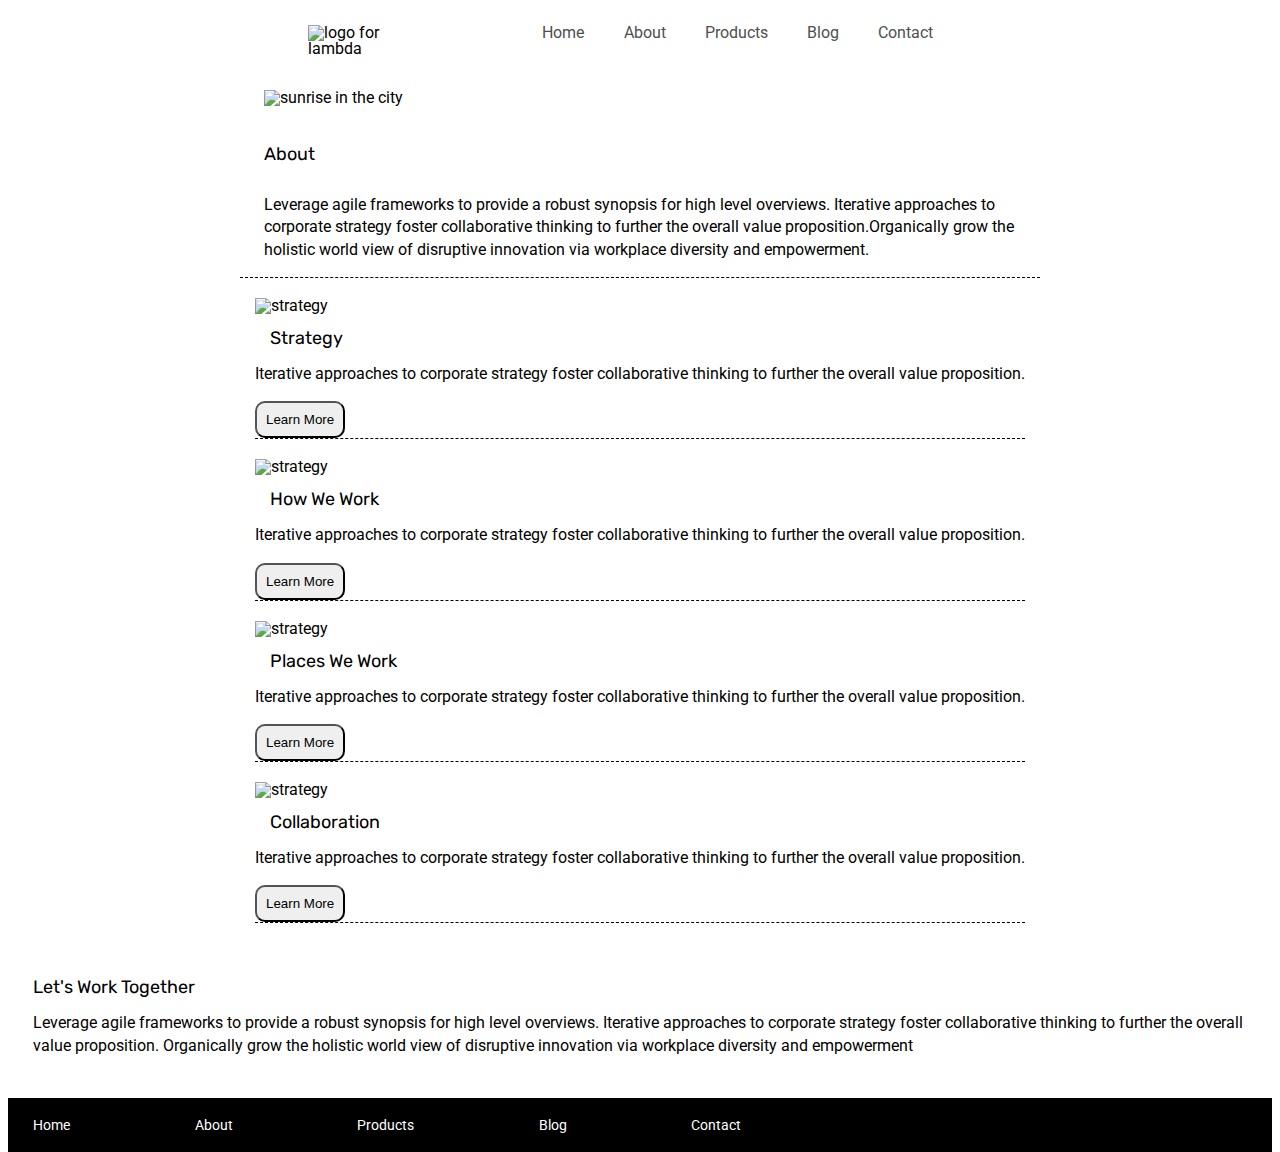
==== about.html @ 7eb4ca0a "finished home page, working on about page now" ====
<!doctype html>

<html lang="en">

  <head>
    <meta charset="utf-8">
    <!--Add Google Fonts here -->
    <link href="https://fonts.googleapis.com/css?family=Roboto|Rubik" rel="stylesheet">
    <!--Link your stylesheet here-->
    <link rel="stylesheet" href="css/index.css">
    <title>Sprint Challenge - About</title>
  </head>

  <body>
    <div class="container about-page">
      <header>
        <nav>
          <div class="logo">
            <img src="img/lambda-black.png" alt="logo for lambda">
          </div>
          <div class="links">
            <a href="index.html">Home</a>
            <a href="about.html">About</a>
            <a href="#">Products</a>
            <a href="#">Blog</a>
            <a href="#">Contact</a>
          </div>
        </nav>
        <img class="aboutimg" src="img/jumbo-about.png" alt="sunrise in the city">
      </header>
      <section class="top-content">
        <div class="about-container">
          <h2>About</h2>   
          <p> Leverage agile frameworks to provide a robust synopsis for high level overviews. Iterative approaches to corporate strategy foster collaborative thinking to further the overall value proposition.Organically grow the holistic world view of disruptive innovation via workplace diversity and empowerment.</p>
        </div>
      </section>
      <section class="middle-about">
          <div class="middle">
            <img src="img/about-plan.png" alt="strategy">
            <h2>Strategy</h2>
            <p>Iterative approaches to corporate strategy foster collaborative thinking to further the overall value proposition.</p>
            <button>Learn More</button>
          </div>
          <div class="middle">
            <img src="img/about-working.png" alt="strategy">
            <h2>How We Work</h2>   
            <p>Iterative approaches to corporate strategy foster collaborative thinking to further the overall value proposition.</p>
            <button>Learn More</button>
          </div>
          <div class="middle">
            <img src="img/about-office.png" alt="strategy">
            <h2>Places We Work </h2>
            <p>Iterative approaches to corporate strategy foster collaborative thinking to further the overall value proposition.</p>
            <button>Learn More</button>
          </div>
          <div class="middle">
            <img src="img/about-meeting.png" alt="strategy">
            <h2> Collaboration</h2>
            <p>Iterative approaches to corporate strategy foster collaborative thinking to further the overall value proposition.</p>
            <button>Learn More</button>
          </div>
        </div>  
      </section>
      <section class="bottom-content">
        <div>
          <h2>Let's Work Together</h2>
          <p> Leverage agile frameworks to provide a robust synopsis for high level overviews. Iterative approaches to corporate strategy foster collaborative thinking to further the overall value proposition. Organically grow the holistic world view of disruptive innovation via workplace diversity and empowerment</p>
          </div>
      </div>    
      </section>
      <footer>
        <nav>
          <a href="index.html">Home</a>
          <a href="about.html">About</a>
          <a href="#">Products</a>
          <a href="#">Blog</a>
          <a href="#">Contact</a>
        </nav>
      </footer>
    </div><!-- container -->
  </body>

</html>
---- css/index.css ----
/* http://meyerweb.com/eric/tools/css/reset/ 
   v2.0 | 20110126
   License: none (public domain)
*/

html, body, div, span, applet, object, iframe,
h1, h2, h3, h4, h5, h6, p, blockquote, pre,
a, abbr, acronym, address, big, cite, code,
del, dfn, em, img, ins, kbd, q, s, samp,
small, strike, strong, sub, sup, tt, var,
b, u, i, center,
dl, dt, dd, ol, ul, li,
fieldset, form, label, legend,
table, caption, tbody, tfoot, thead, tr, th, td,
article, aside, canvas, details, embed, 
figure, figcaption, footer, header, hgroup, 
menu, nav, output, ruby, section, summary,
time, mark, audio, video {
	/* margin: 0;
	padding: 0; */
	/* border: 0; */
	font-size: 100%;
	font: inherit;
	vertical-align: baseline;
}
/* HTML5 display-role reset for older browsers */
article, aside, details, figcaption, figure, 
footer, header, hgroup, menu, nav, section {
	display: block;
}
body {
	line-height: 1;
}
ol, ul {
	list-style: none;
}
blockquote, q {
	quotes: none;
}
blockquote:before, blockquote:after,
q:before, q:after {
	content: '';
	content: none;
}
table {
	border-collapse: collapse;
	border-spacing: 0;
}
/* General Styles */

* {
    box-sizing: border-box;
    /* border: 1px solid red; */
}

html, body {
    height: 100%;
    font-family: 'Roboto', sans-serif;
}

h1, h2, h3, h4, h5 {
    font-size: 18px;
    margin-bottom: 15px;
    font-family: 'Rubik', sans-serif;
}

p {
    line-height: 1.4;
}

.container {
    width: 800px;
    margin: 0 auto;
}

a{
    text-decoration: none;
    color: #4f4f4f;
}
/* Header Styles */
nav {
	display: flex;
	justify-content: space-between;
	margin: 2% 0;
}

header nav{
    display:flex;
    justify-content:space-around;
    width:100%;
    align-items:baseline;
    padding:1vh;
}
.logo{
    width:10%;
    display:flex;
    justify-content: center;
    align-items: center;
}
.links{
    width:60%;
    display:flex;
    justify-content: space-evenly;
    align-items: center;
}

.topimg{
    display:flex;
    justify-content: center;
    margin:3%;
}

/* .logo img{
    width:60%;
} */

.top-content {
    display: flex;
    flex-wrap: wrap;
    justify-content: space-evenly;
    margin-bottom: 20px;
    border-bottom: 1px dashed black;
}

.top-content .text-container {
    width: 48%;
    padding: 0 1%;
    padding-bottom: 20px;  
}

.middle-content {
    margin-bottom: 20px;
    border-bottom: 1px dashed black;
}

.middle-content h2 {
    padding: 0 2%;
    margin-bottom: 0;
}

.middle-content .boxes {
    display: flex;
    flex-wrap: wrap;
    justify-content: space-evenly;
}

.middle-content .boxes .box {
    width: 12.5%;
    height: 100px;
    margin: 20px 2.5%;
    color: white;
    display: flex;
    align-items: center;
    justify-content: center;
}
.box1 {
	background: teal;
}
.box2 {
	background: gold;
}
.box3 {
	background: cadetblue;
}
.box4 {
	background: coral;
}
.box5 {
	background: crimson;
}
.box6 {
	background: forestgreen;
}
.box7 {
	background: darkorchid;
}
.box8 {
	background: hotpink;
}
.box9 {
	background: indigo;
}
.box10 {
	background: dodgerblue;
}
.bottom-content {
    display: flex;
    margin: 0 2% 20px;
    justify-content: space-around;
}

.bottom-content .text-container {
    padding-right: 4%;
}

.bottom-content .text-container:last-child {
    padding-right: 0;
}

footer {
    width: 100%;
    background: black;
}

footer nav {
    width: 60%;
    display: flex;
    justify-content: space-between;
    align-items: center;
    padding: 20px 2%;
    font-size: 14px;
}

footer nav a {
    color: white;
    text-decoration: none;
}
/* About Page Styles */

.aboutimg{
    display:flex;
    justify-content: center;
    margin:3%;
}
.container about-page {
    width: 800px;
    margin: 0 auto;
}
.top-content .about-container {
    display:flex;
    flex-direction:column;
    padding-left: 2%;
    margin-left:1%;
}
.middle-about{
    margin-bottom: 20px;
    display: flex;
    flex-wrap: wrap;
    justify-content: space-evenly;
}
.middle-about h2{
    padding: 0 2%;
    margin-bottom: 0;
    display: flex;
    flex-wrap: nowrap;
}
.middle-about .middle{
    margin-bottom: 20px;
    border-bottom: 1px dashed black;
}
button{
    padding: 1vh;
    border-radius:10px;
    }
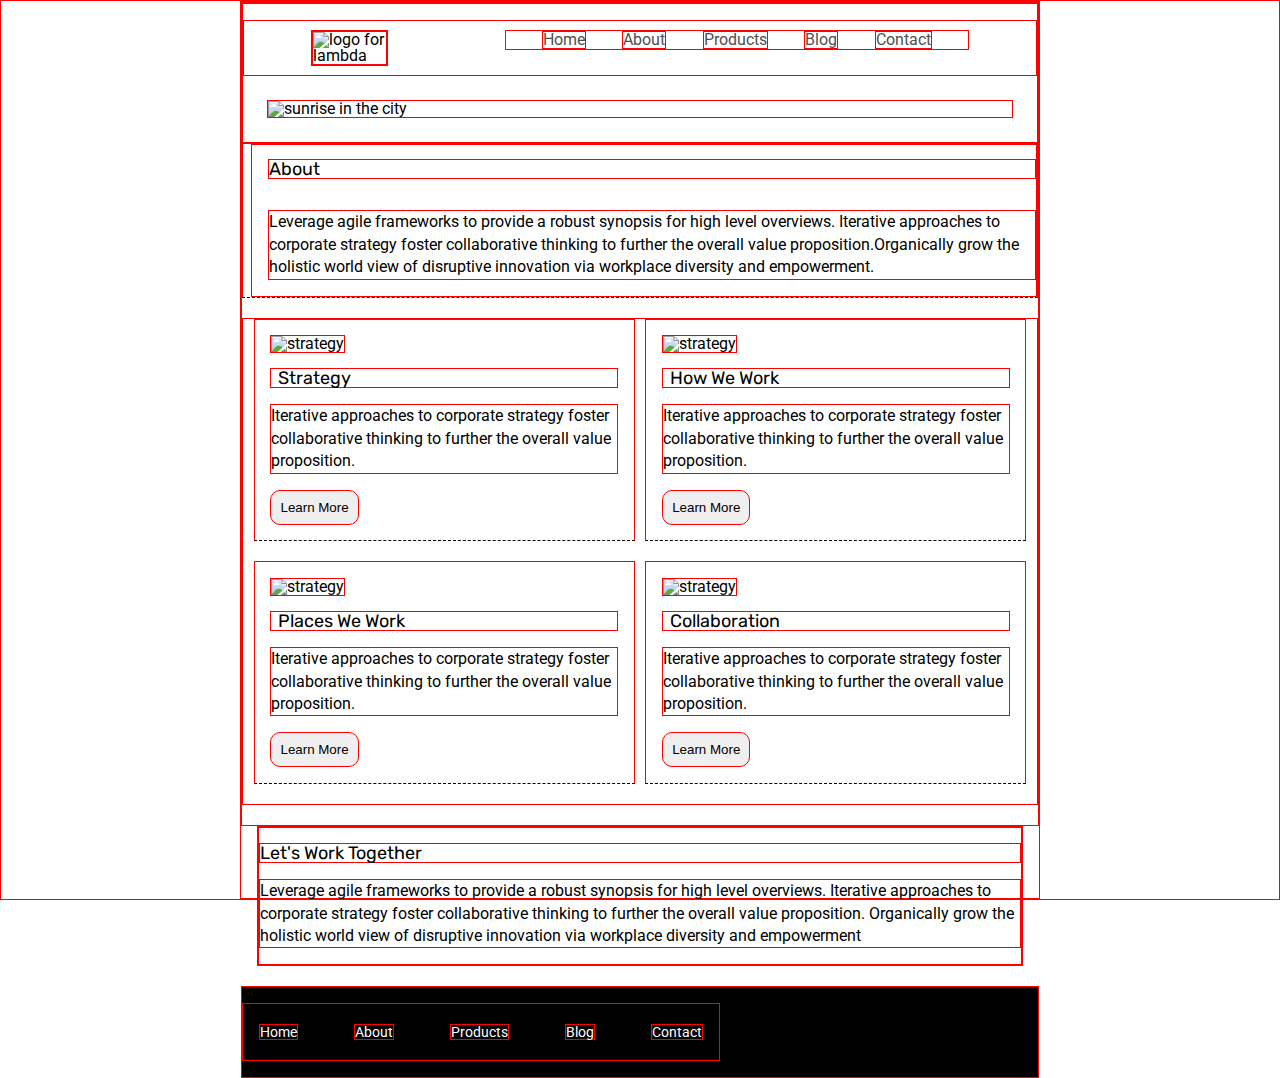
==== commit 699aa70b: "worked on about page" ====
--- a/about.html
+++ b/about.html
@@ -12,7 +12,7 @@
   </head>
 
   <body>
-    <div class="container about-page">
+    <div class="about-page">
       <header>
         <nav>
           <div class="logo">
@@ -28,55 +28,59 @@
         </nav>
         <img class="aboutimg" src="img/jumbo-about.png" alt="sunrise in the city">
       </header>
+
       <section class="top-content">
         <div class="about-container">
           <h2>About</h2>   
           <p> Leverage agile frameworks to provide a robust synopsis for high level overviews. Iterative approaches to corporate strategy foster collaborative thinking to further the overall value proposition.Organically grow the holistic world view of disruptive innovation via workplace diversity and empowerment.</p>
         </div>
       </section>
+
       <section class="middle-about">
           <div class="middle">
-            <img src="img/about-plan.png" alt="strategy">
+            <img class="center" src="img/about-plan.png" alt="strategy">
             <h2>Strategy</h2>
             <p>Iterative approaches to corporate strategy foster collaborative thinking to further the overall value proposition.</p>
             <button>Learn More</button>
           </div>
           <div class="middle">
-            <img src="img/about-working.png" alt="strategy">
+            <img class="center" src="img/about-working.png" alt="strategy">
             <h2>How We Work</h2>   
             <p>Iterative approaches to corporate strategy foster collaborative thinking to further the overall value proposition.</p>
             <button>Learn More</button>
           </div>
           <div class="middle">
-            <img src="img/about-office.png" alt="strategy">
+            <img class="center" src="img/about-office.png" alt="strategy">
             <h2>Places We Work </h2>
             <p>Iterative approaches to corporate strategy foster collaborative thinking to further the overall value proposition.</p>
             <button>Learn More</button>
           </div>
           <div class="middle">
-            <img src="img/about-meeting.png" alt="strategy">
+            <img class="center"  src="img/about-meeting.png" alt="strategy">
             <h2> Collaboration</h2>
             <p>Iterative approaches to corporate strategy foster collaborative thinking to further the overall value proposition.</p>
             <button>Learn More</button>
           </div>
         </div>  
       </section>
+
       <section class="bottom-content">
-        <div>
+        <div class="bottom-about">
           <h2>Let's Work Together</h2>
           <p> Leverage agile frameworks to provide a robust synopsis for high level overviews. Iterative approaches to corporate strategy foster collaborative thinking to further the overall value proposition. Organically grow the holistic world view of disruptive innovation via workplace diversity and empowerment</p>
-          </div>
-      </div>    
+        </div>
       </section>
+
       <footer>
-        <nav>
-          <a href="index.html">Home</a>
-          <a href="about.html">About</a>
-          <a href="#">Products</a>
-          <a href="#">Blog</a>
-          <a href="#">Contact</a>
-        </nav>
+          <nav>
+            <a href="index.html">Home</a>
+            <a href="about.html">About</a>
+            <a href="#">Products</a>
+            <a href="#">Blog</a>
+            <a href="#">Contact</a>
+          </nav>
       </footer>
+     
     </div><!-- container -->
   </body>
 
--- a/css/index.css
+++ b/css/index.css
@@ -46,11 +46,12 @@
 	border-collapse: collapse;
 	border-spacing: 0;
 }
+
 /* General Styles */
 
 * {
     box-sizing: border-box;
-    /* border: 1px solid red; */
+    border: 1px solid red;
 }
 
 html, body {
@@ -77,7 +78,9 @@
     text-decoration: none;
     color: #4f4f4f;
 }
+
 /* Header Styles */
+
 nav {
 	display: flex;
 	justify-content: space-between;
@@ -109,10 +112,7 @@
     justify-content: center;
     margin:3%;
 }
-
-/* .logo img{
-    width:60%;
-} */
+/* Main Section of the Home Page */
 
 .top-content {
     display: flex;
@@ -197,6 +197,52 @@
     padding-right: 0;
 }
 
+/* About Page Styles */
+
+.aboutimg{
+    display:flex;
+    justify-content: center;
+    margin:3%;
+}
+body{
+    width: 800px;
+    margin: 0 auto;
+}
+.top-content .about-container {
+    display:flex;
+    flex-direction:column;
+    padding-left: 2%;
+    margin-left:1%;
+}
+.middle-about{
+    margin-bottom: 20px;
+    display: flex;
+    flex-wrap: wrap;
+    justify-content: space-evenly;
+}
+.middle-about h2{
+    padding: 0 2%;
+    margin-bottom: 0;
+    display: flex;
+    flex-wrap: nowrap;
+   
+}
+.middle-about .middle{
+    padding: 2%;
+    margin-bottom: 20px;
+    width:48%;
+}
+.middle{
+    border-bottom: 1px dashed black;
+}
+
+button{
+    padding: 1vh;
+    border-radius:10px;
+    }
+
+/* Footer Styles */
+
 footer {
     width: 100%;
     background: black;
@@ -215,40 +261,3 @@
     color: white;
     text-decoration: none;
 }
-/* About Page Styles */
-
-.aboutimg{
-    display:flex;
-    justify-content: center;
-    margin:3%;
-}
-.container about-page {
-    width: 800px;
-    margin: 0 auto;
-}
-.top-content .about-container {
-    display:flex;
-    flex-direction:column;
-    padding-left: 2%;
-    margin-left:1%;
-}
-.middle-about{
-    margin-bottom: 20px;
-    display: flex;
-    flex-wrap: wrap;
-    justify-content: space-evenly;
-}
-.middle-about h2{
-    padding: 0 2%;
-    margin-bottom: 0;
-    display: flex;
-    flex-wrap: nowrap;
-}
-.middle-about .middle{
-    margin-bottom: 20px;
-    border-bottom: 1px dashed black;
-}
-button{
-    padding: 1vh;
-    border-radius:10px;
-    }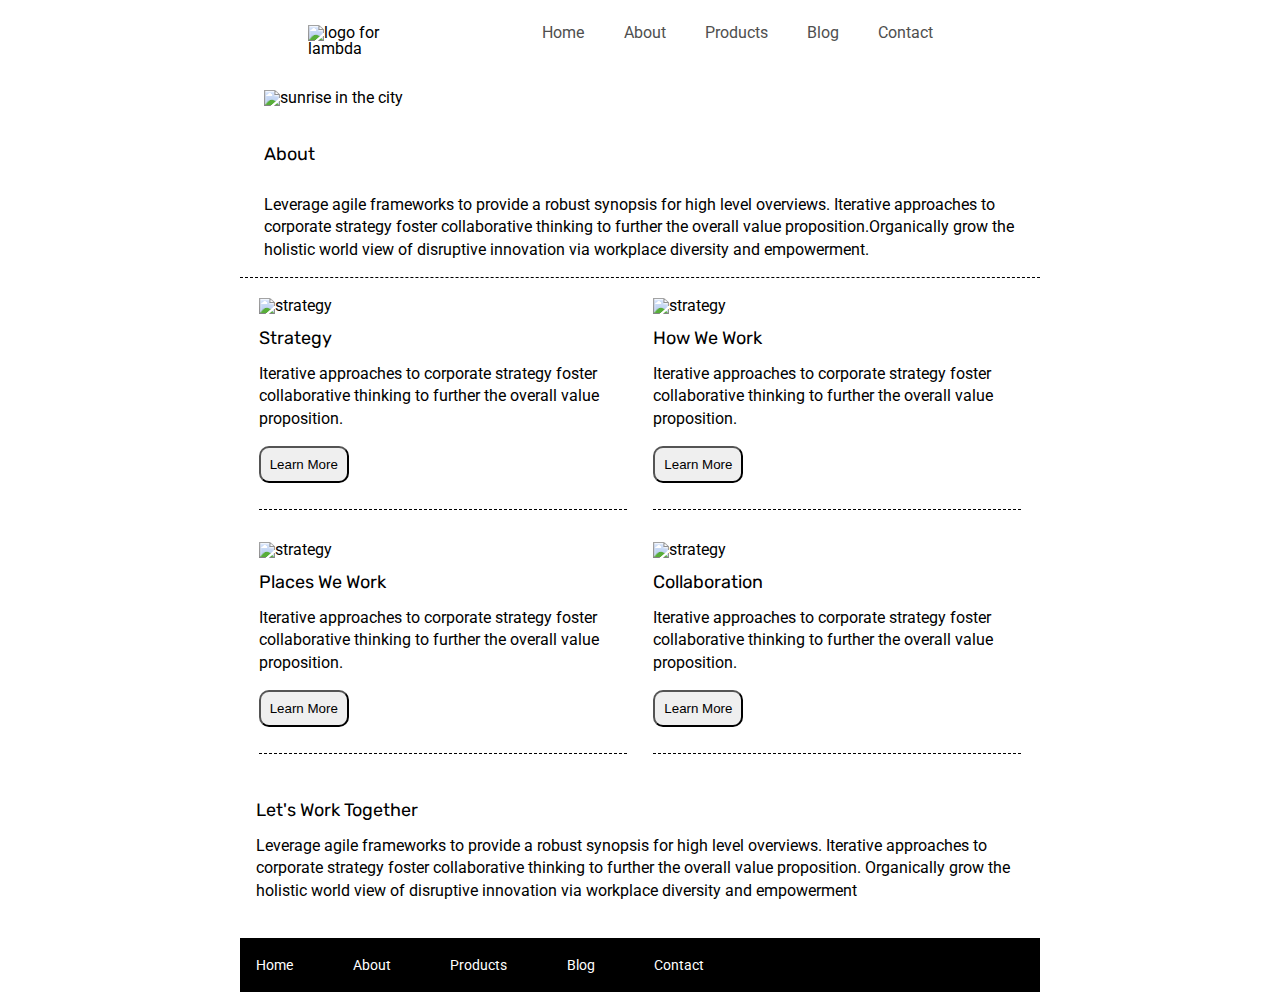
==== commit cd332440: "final submission" ====
--- a/about.html
+++ b/about.html
@@ -42,24 +42,30 @@
             <h2>Strategy</h2>
             <p>Iterative approaches to corporate strategy foster collaborative thinking to further the overall value proposition.</p>
             <button>Learn More</button>
+            <div class="border"></div>
           </div>
           <div class="middle">
             <img class="center" src="img/about-working.png" alt="strategy">
             <h2>How We Work</h2>   
             <p>Iterative approaches to corporate strategy foster collaborative thinking to further the overall value proposition.</p>
             <button>Learn More</button>
+            <div class="border"></div>
           </div>
+      </section>    
+      <section class="middle-about">
           <div class="middle">
             <img class="center" src="img/about-office.png" alt="strategy">
             <h2>Places We Work </h2>
             <p>Iterative approaches to corporate strategy foster collaborative thinking to further the overall value proposition.</p>
             <button>Learn More</button>
+            <div class="border"></div>
           </div>
           <div class="middle">
             <img class="center"  src="img/about-meeting.png" alt="strategy">
             <h2> Collaboration</h2>
             <p>Iterative approaches to corporate strategy foster collaborative thinking to further the overall value proposition.</p>
             <button>Learn More</button>
+            <div class="border"></div>
           </div>
         </div>  
       </section>
--- a/css/index.css
+++ b/css/index.css
@@ -51,7 +51,7 @@
 
 * {
     box-sizing: border-box;
-    border: 1px solid red;
+    /* border: 1px solid red; */
 }
 
 html, body {
@@ -197,7 +197,7 @@
     padding-right: 0;
 }
 
-/* About Page Styles */
+/*About Page Styles */
 
 .aboutimg{
     display:flex;
@@ -215,25 +215,17 @@
     margin-left:1%;
 }
 .middle-about{
-    margin-bottom: 20px;
-    display: flex;
-    flex-wrap: wrap;
-    justify-content: space-evenly;
-}
-.middle-about h2{
-    padding: 0 2%;
-    margin-bottom: 0;
-    display: flex;
-    flex-wrap: nowrap;
-   
+    display: flex;
+    justify-content: space-evenly;
 }
 .middle-about .middle{
-    padding: 2%;
-    margin-bottom: 20px;
+    padding: 0 1%;
+    padding-bottom: 4%;
     width:48%;
 }
-.middle{
+.border{
     border-bottom: 1px dashed black;
+    padding-top: 7%;
 }
 
 button{
@@ -260,4 +252,4 @@
 footer nav a {
     color: white;
     text-decoration: none;
-}
+}